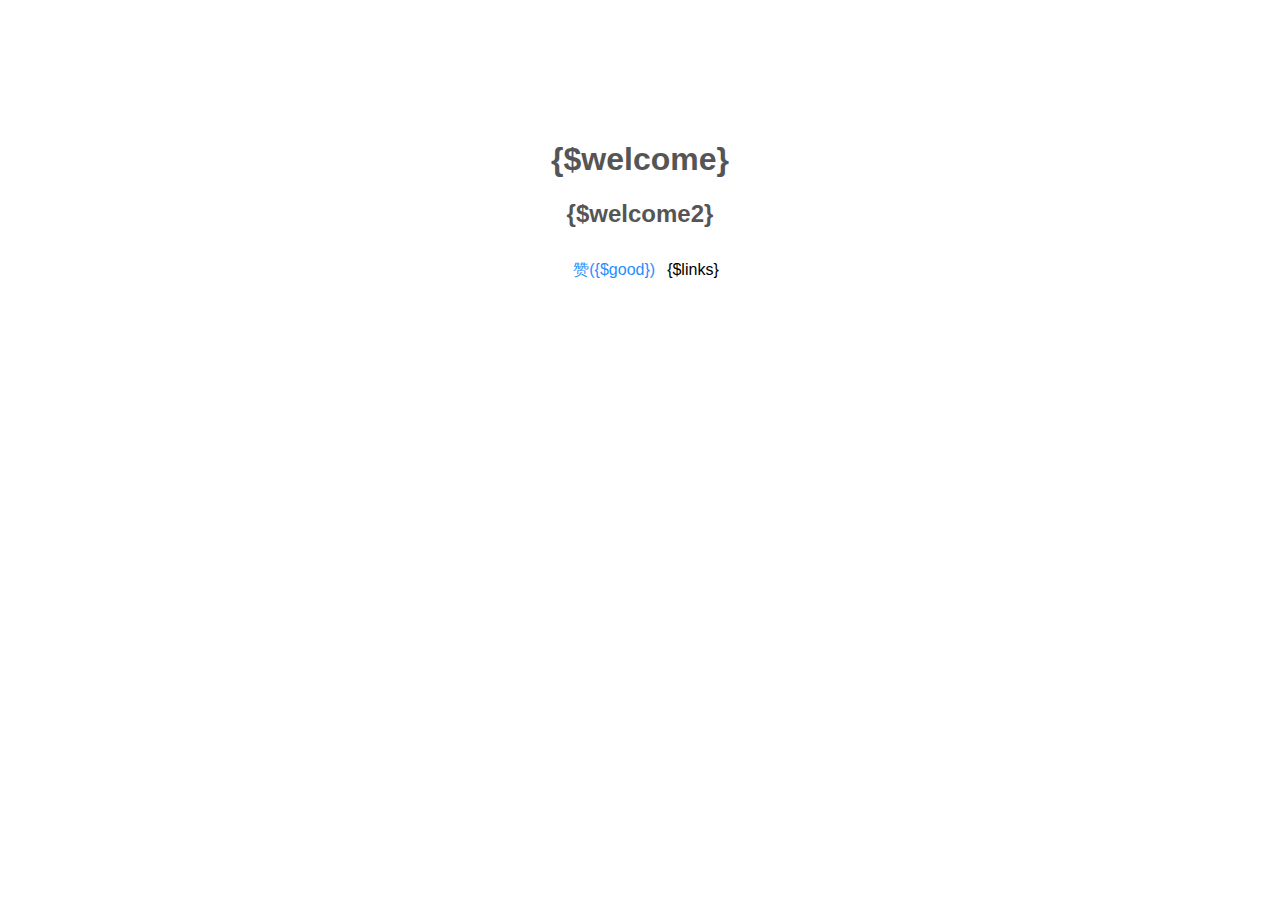
==== app/Index/view/index.htm @ 74a61acd "." ====
<!doctype html>
<html>
	<head>
		<title>{$title}</title>
		<meta charset="utf-8">
		<link rel="stylesheet" href="/static/css/style.css">
	</head>
	<body>
		<h1>{$welcome}</h1>
		<h2>{$welcome2}</h2>
		<nav><a href="javascript:;" data-url="{$zanurl}" id="good">赞({$good})</a>{$links}</nav>
	</body>
	<script src="/static/js/good.js"></script>
</html>
---- static/css/style.css ----
html, body {
	font-size: 16px;
	margin: 0;
	padding: 0;
	font-family: sans-serif;
}

input, select, textarea, button {
	outline: none;
}

h1, h2 {
	text-align: center;
	color: #555;
	cursor: default;
}

h1 {
	padding-top: 120px;
}

a {
	text-decoration: none;
	color: #278eff;
	margin: 0 12px;
}

a:hover {
	text-decoration: underline;
	color: #58a0ff;
}

nav {
	text-align: center;
	display: block;
	margin-top: 32px;
}
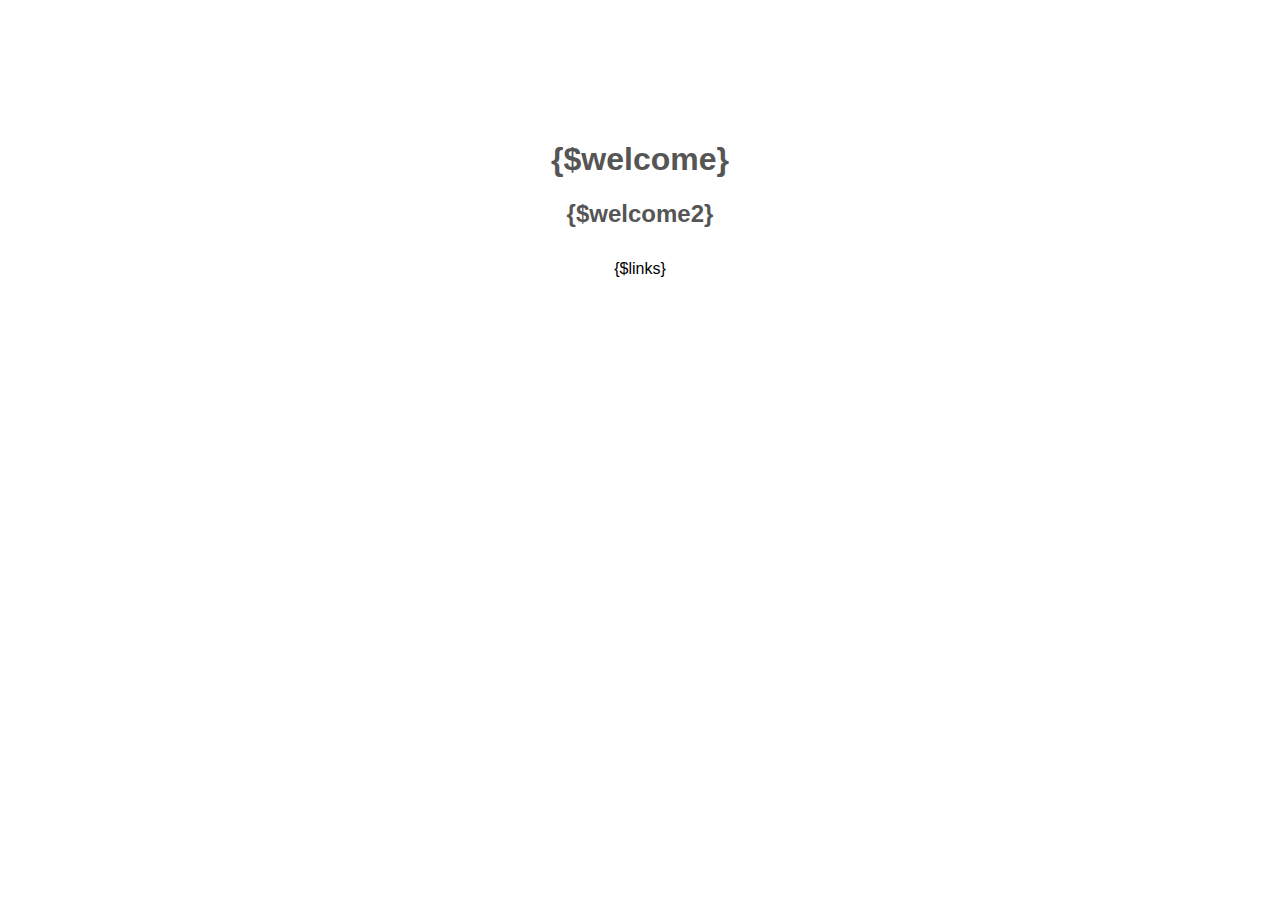
==== commit 0667c0a2: "." ====
--- a/app/Index/view/index.htm
+++ b/app/Index/view/index.htm
@@ -8,7 +8,6 @@
 	<body>
 		<h1>{$welcome}</h1>
 		<h2>{$welcome2}</h2>
-		<nav><a href="javascript:;" data-url="{$zanurl}" id="good">赞({$good})</a>{$links}</nav>
+		<nav>{$links}</nav>
 	</body>
-	<script src="/static/js/good.js"></script>
 </html>